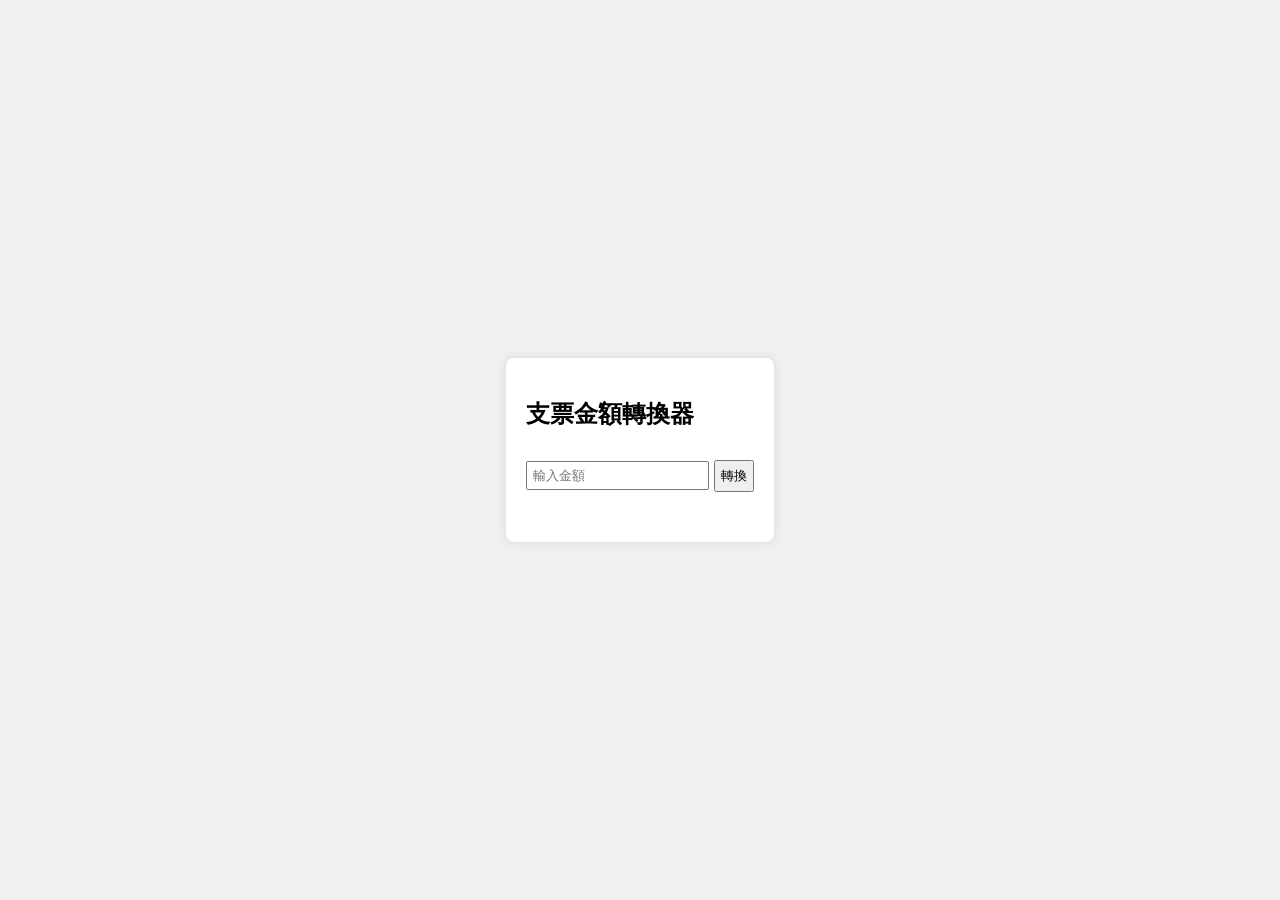
==== cheque-amount-converter/index.html @ 8e3ee80a "Create cheque-amount-converter/index.html" ====
<!DOCTYPE html>
<html lang="zh-TW">
<head>
    <meta charset="UTF-8">
    <meta name="viewport" content="width=device-width, initial-scale=1.0">
    <title>支票金額轉換器</title>
    <style>
        body {
            font-family: Arial, sans-serif;
            display: flex;
            justify-content: center;
            align-items: center;
            height: 100vh;
            margin: 0;
            background-color: #f0f0f0;
        }
        .container {
            background-color: white;
            padding: 20px;
            border-radius: 8px;
            box-shadow: 0 0 10px rgba(0,0,0,0.1);
        }
        input, button {
            margin: 10px 0;
            padding: 5px;
        }
        #result {
            margin-top: 20px;
        }
    </style>
</head>
<body>
    <div class="container">
        <h2>支票金額轉換器</h2>
        <input type="number" id="amount" placeholder="輸入金額" step="0.01">
        <button onclick="convertAmount()">轉換</button>
        <div id="result"></div>
    </div>

    <script>
        const convertAmount = () => {
            const amount = parseFloat(document.getElementById('amount').value);
            if (isNaN(amount) || amount < 0 || amount > 999999999999.99) {
                alert('請輸入有效的金額（0-999,999,999,999.99）');
                return;
            }

            const chineseResult = numberToChineseWords(amount);
            const englishResult = numberToEnglishWords(amount);

            document.getElementById('result').innerHTML = `
                <p>中文大寫：${chineseResult}</p>
                <p>英文大寫：${englishResult}</p>
            `;
        };

        const numberToChineseWords = (num) => {
            const units = ['', '萬', '億', '兆'];
            const digits = ['零', '壹', '貳', '參', '肆', '伍', '陸', '柒', '捌', '玖'];
            const positions = ['', '拾', '佰', '仟'];

            let integer = Math.floor(num);
            const decimal = Math.round((num - integer) * 100);

            let result = '';

            if (integer === 0 && decimal === 0) {
                return '零元整';
            }

            if (integer > 0) {
                let unitIndex = 0;
                let hasZero = false;

                while (integer > 0) {
                    let section = integer % 10000;
                    let sectionStr = '';

                    for (let i = 0; i < 4; i++) {
                        const digit = section % 10;
                        if (digit !== 0) {
                            if (hasZero) {
                                sectionStr = '零' + sectionStr;
                                hasZero = false;
                            }
                            sectionStr = digits[digit] + positions[i] + sectionStr;
                        } else if (i > 0 && section > 0) {
                            hasZero = true;
                        }
                        section = Math.floor(section / 10);
                    }

                    if (sectionStr !== '') {
                        result = sectionStr + units[unitIndex] + result;
                        hasZero = false;
                    } else if (unitIndex > 0) {
                        hasZero = true;
                    }

                    integer = Math.floor(integer / 10000);
                    unitIndex++;
                }

                result += '元';
            }

            if (decimal > 0) {
                if (result === '') {
                    result = '零元';
                }
                const [jiao, fen] = [Math.floor(decimal / 10), decimal % 10];
                if (jiao > 0) result += digits[jiao] + '角';
                if (fen > 0) result += digits[fen] + '分';
            } else {
                result += '整';
            }

            return result;
        };

        const numberToEnglishWords = (num) => {
            const ones = ['', 'One', 'Two', 'Three', 'Four', 'Five', 'Six', 'Seven', 'Eight', 'Nine'];
            const tens = ['', '', 'Twenty', 'Thirty', 'Forty', 'Fifty', 'Sixty', 'Seventy', 'Eighty', 'Ninety'];
            const teens = ['Ten', 'Eleven', 'Twelve', 'Thirteen', 'Fourteen', 'Fifteen', 'Sixteen', 'Seventeen', 'Eighteen', 'Nineteen'];

            const convertLessThanOneThousand = (n) => {
                if (n === 0) return '';
                if (n < 10) return ones[n];
                if (n < 20) return teens[n - 10];
                if (n < 100) return `${tens[Math.floor(n / 10)]}${n % 10 !== 0 ? '-' + ones[n % 10] : ''}`;
                return `${ones[Math.floor(n / 100)]} Hundred${n % 100 !== 0 ? ' ' + convertLessThanOneThousand(n % 100) : ''}`;
            };

            let result = '';
            const integer = Math.floor(num);
            const decimal = Math.round((num - integer) * 100);

            if (integer === 0 && decimal === 0) return 'Zero Dollars';

            if (integer > 0) {
                const [billions, millions, thousands, remainder] = [
                    Math.floor(integer / 1000000000),
                    Math.floor((integer % 1000000000) / 1000000),
                    Math.floor((integer % 1000000) / 1000),
                    integer % 1000
                ];

                if (billions > 0) result += `${convertLessThanOneThousand(billions)} Billion `;
                if (millions > 0) result += `${convertLessThanOneThousand(millions)} Million `;
                if (thousands > 0) result += `${convertLessThanOneThousand(thousands)} Thousand `;
                if (remainder > 0) result += convertLessThanOneThousand(remainder);

                result += ` Dollar${integer === 1 ? '' : 's'}`;
            }

            if (decimal > 0) {
                if (integer === 0) {
                    result = 'Zero Dollars and ';
                } else {
                    result += ' and ';
                }
                if (decimal < 10) {
                    result += `${ones[decimal]} Cent${decimal === 1 ? '' : 's'}`;
                } else if (decimal < 20) {
                    result += `${teens[decimal - 10]} Cents`;
                } else {
                    result += `${tens[Math.floor(decimal / 10)]}${decimal % 10 > 0 ? '-' + ones[decimal % 10] : ''} Cents`;
                }
            }

            return result;
        };
    </script>
</body>
</html>
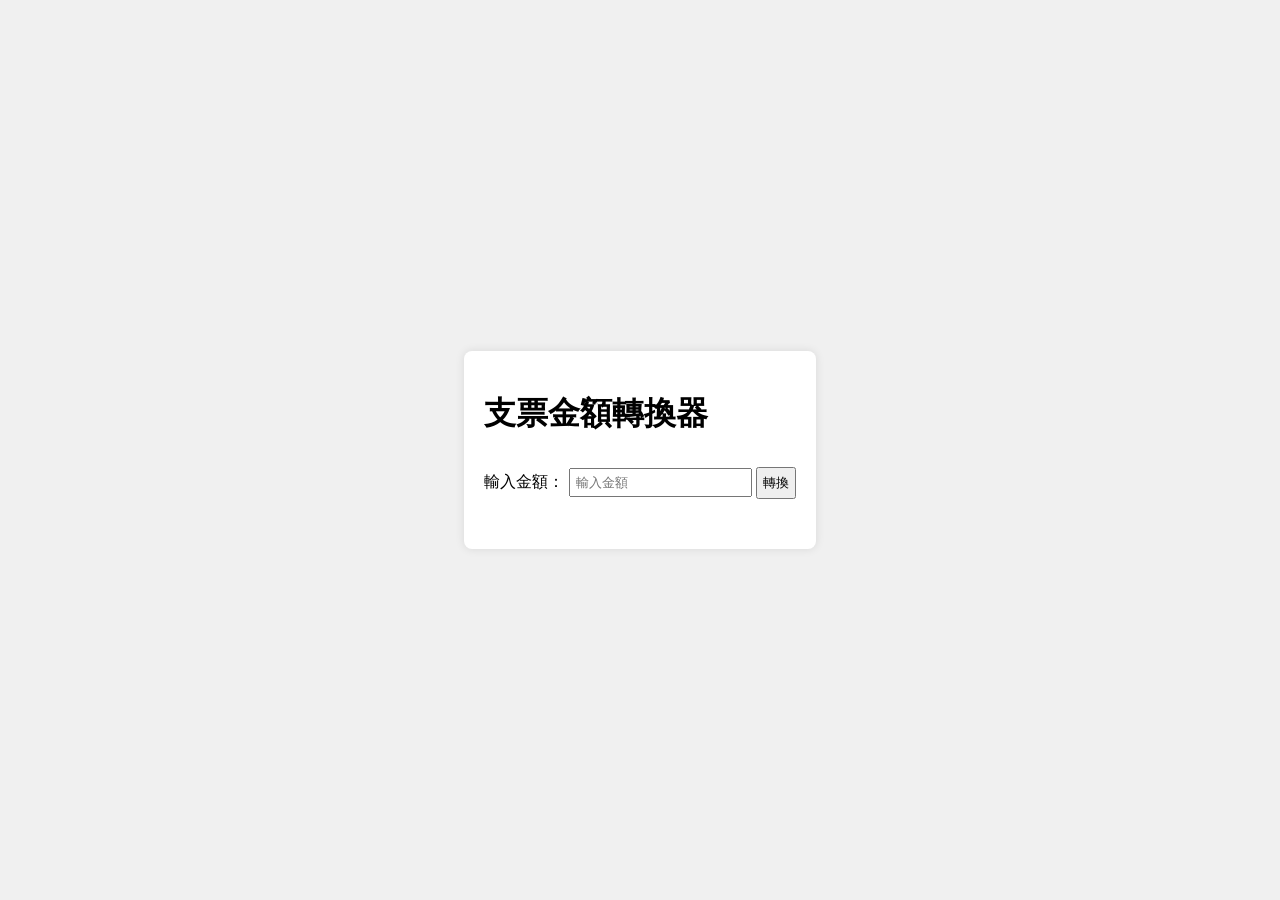
==== commit 1f5d731b: "Update index.html" ====
--- a/cheque-amount-converter/index.html
+++ b/cheque-amount-converter/index.html
@@ -31,22 +31,27 @@
 </head>
 <body>
     <div class="container">
-        <h2>支票金額轉換器</h2>
+        <h1>支票金額轉換器</h1>
+        <label for="amount">輸入金額：</label>
         <input type="number" id="amount" placeholder="輸入金額" step="0.01">
         <button onclick="convertAmount()">轉換</button>
-        <div id="result"></div>
+        <div id="result" aria-live="polite"></div>
     </div>
 
     <script>
+        const digits = Object.freeze(['零', '壹', '貳', '參', '肆', '伍', '陸', '柒', '捌', '玖']);
+        const units = Object.freeze(['', '萬', '億', '兆']);
+        const positions = Object.freeze(['', '拾', '佰', '仟']);
+
         const convertAmount = () => {
-            const amount = parseFloat(document.getElementById('amount').value);
+            const amount = parseFloat(document.getElementById('amount')?.value ?? '0');
             if (isNaN(amount) || amount < 0 || amount > 999999999999.99) {
                 alert('請輸入有效的金額（0-999,999,999,999.99）');
                 return;
             }
 
-            const chineseResult = numberToChineseWords(amount);
-            const englishResult = numberToEnglishWords(amount);
+            const [chineseResult, englishResult] = [numberToChineseWords, numberToEnglishWords]
+                .map(converter => converter(amount));
 
             document.getElementById('result').innerHTML = `
                 <p>中文大寫：${chineseResult}</p>
@@ -55,121 +60,120 @@
         };
 
         const numberToChineseWords = (num) => {
-            const units = ['', '萬', '億', '兆'];
-            const digits = ['零', '壹', '貳', '參', '肆', '伍', '陸', '柒', '捌', '玖'];
-            const positions = ['', '拾', '佰', '仟'];
+            const [integer, decimal] = [Math.floor(num), Math.round((num % 1) * 100)];
 
-            let integer = Math.floor(num);
-            const decimal = Math.round((num - integer) * 100);
+            if (integer === 0 && decimal === 0) return '零元整';
 
-            let result = '';
-
-            if (integer === 0 && decimal === 0) {
-                return '零元整';
-            }
-
-            if (integer > 0) {
+            const processInteger = (int) => {
+                if (int === 0) return '零';
+                if (int < 10) return digits[int];
+                
+                let result = '';
                 let unitIndex = 0;
                 let hasZero = false;
 
-                while (integer > 0) {
-                    let section = integer % 10000;
+                while (int > 0) {
+                    const section = int % 10000;
                     let sectionStr = '';
 
                     for (let i = 0; i < 4; i++) {
-                        const digit = section % 10;
+                        const digit = Math.floor(section / Math.pow(10, i)) % 10;
                         if (digit !== 0) {
                             if (hasZero) {
                                 sectionStr = '零' + sectionStr;
                                 hasZero = false;
                             }
                             sectionStr = digits[digit] + positions[i] + sectionStr;
-                        } else if (i > 0 && section > 0) {
+                        } else if (sectionStr !== '') {
                             hasZero = true;
                         }
-                        section = Math.floor(section / 10);
                     }
 
                     if (sectionStr !== '') {
-                        result = sectionStr + units[unitIndex] + result;
+                        result = sectionStr + (unitIndex > 0 ? units[unitIndex] : '') + result;
                         hasZero = false;
-                    } else if (unitIndex > 0) {
-                        hasZero = true;
                     }
 
-                    integer = Math.floor(integer / 10000);
+                    int = Math.floor(int / 10000);
                     unitIndex++;
                 }
 
-                result += '元';
-            }
+                return result;
+            };
 
-            if (decimal > 0) {
-                if (result === '') {
-                    result = '零元';
-                }
-                const [jiao, fen] = [Math.floor(decimal / 10), decimal % 10];
-                if (jiao > 0) result += digits[jiao] + '角';
-                if (fen > 0) result += digits[fen] + '分';
-            } else {
-                result += '整';
-            }
+            const integerPart = integer > 0 ? `${processInteger(integer)}元` : '';
+            const decimalPart = decimal > 0
+                ? `${integerPart || '零元'}${Math.floor(decimal / 10) > 0 ? `${digits[Math.floor(decimal / 10)]}角` : ''}${decimal % 10 > 0 ? `${digits[decimal % 10]}分` : ''}`
+                : `${integerPart}整`;
 
-            return result;
+            return decimalPart || '零元整';
         };
 
-        const numberToEnglishWords = (num) => {
+        const numberToEnglishWords = (() => {
             const ones = ['', 'One', 'Two', 'Three', 'Four', 'Five', 'Six', 'Seven', 'Eight', 'Nine'];
-            const tens = ['', '', 'Twenty', 'Thirty', 'Forty', 'Fifty', 'Sixty', 'Seventy', 'Eighty', 'Ninety'];
+            const tens = ['', 'Ten', 'Twenty', 'Thirty', 'Forty', 'Fifty', 'Sixty', 'Seventy', 'Eighty', 'Ninety'];
             const teens = ['Ten', 'Eleven', 'Twelve', 'Thirteen', 'Fourteen', 'Fifteen', 'Sixteen', 'Seventeen', 'Eighteen', 'Nineteen'];
 
             const convertLessThanOneThousand = (n) => {
                 if (n === 0) return '';
                 if (n < 10) return ones[n];
                 if (n < 20) return teens[n - 10];
-                if (n < 100) return `${tens[Math.floor(n / 10)]}${n % 10 !== 0 ? '-' + ones[n % 10] : ''}`;
-                return `${ones[Math.floor(n / 100)]} Hundred${n % 100 !== 0 ? ' ' + convertLessThanOneThousand(n % 100) : ''}`;
+                if (n < 100) {
+                    const ten = Math.floor(n / 10);
+                    const one = n % 10;
+                    return `${tens[ten]}${one ? '-' + ones[one] : ''}`;
+                }
+                const hundred = Math.floor(n / 100);
+                const remainder = n % 100;
+                return `${ones[hundred]} Hundred${remainder ? ' ' + convertLessThanOneThousand(remainder) : ''}`;
             };
 
-            let result = '';
-            const integer = Math.floor(num);
-            const decimal = Math.round((num - integer) * 100);
+            return (num) => {
+                const [integer, decimal] = [Math.floor(num), Math.round((num % 1) * 100)];
 
-            if (integer === 0 && decimal === 0) return 'Zero Dollars';
+                if (integer === 0 && decimal === 0) return 'Zero Dollar';
 
-            if (integer > 0) {
-                const [billions, millions, thousands, remainder] = [
-                    Math.floor(integer / 1000000000),
-                    Math.floor((integer % 1000000000) / 1000000),
-                    Math.floor((integer % 1000000) / 1000),
-                    integer % 1000
-                ];
+                const processInteger = (int) => {
+                    if (int === 0) return '';
+                    if (int < 1000) return convertLessThanOneThousand(int);
 
-                if (billions > 0) result += `${convertLessThanOneThousand(billions)} Billion `;
-                if (millions > 0) result += `${convertLessThanOneThousand(millions)} Million `;
-                if (thousands > 0) result += `${convertLessThanOneThousand(thousands)} Thousand `;
-                if (remainder > 0) result += convertLessThanOneThousand(remainder);
+                    const sections = [
+                        { value: Math.floor(int / 1e9), name: 'Billion' },
+                        { value: Math.floor((int % 1e9) / 1e6), name: 'Million' },
+                        { value: Math.floor((int % 1e6) / 1e3), name: 'Thousand' },
+                        { value: int % 1e3, name: '' }
+                    ];
 
-                result += ` Dollar${integer === 1 ? '' : 's'}`;
+                    return sections
+                        .filter(section => section.value > 0)
+                        .map(section => `${convertLessThanOneThousand(section.value)} ${section.name}`)
+                        .join(' ');
+                };
+
+                const integerPart = integer > 0 ? `${processInteger(integer)} Dollar${integer === 1 ? '' : 's'}` : '';
+                const decimalPart = decimal > 0
+                    ? `${decimal < 10 ? `${ones[decimal]} Cent${decimal === 1 ? '' : 's'}` :
+                        decimal < 20 ? `${teens[decimal - 10]} Cents` :
+                        `${tens[Math.floor(decimal / 10)]}${decimal % 10 ? '-' + ones[decimal % 10] : ''} Cents`}`
+                    : '';
+
+                if (integerPart && decimalPart) {
+                    return `${integerPart} and ${decimalPart}`;
+                } else if (integerPart) {
+                    return integerPart;
+                } else if (decimalPart) {
+                    return `Zero Dollar and ${decimalPart}`;
+                } else {
+                    return 'Zero Dollar';
+                }
+            };
+        })();
+
+        document.getElementById('amount').addEventListener('keypress', (event) => {
+            if (event.key === 'Enter') {
+                convertAmount();
             }
-
-            if (decimal > 0) {
-                if (integer === 0) {
-                    result = 'Zero Dollars and ';
-                } else {
-                    result += ' and ';
-                }
-                if (decimal < 10) {
-                    result += `${ones[decimal]} Cent${decimal === 1 ? '' : 's'}`;
-                } else if (decimal < 20) {
-                    result += `${teens[decimal - 10]} Cents`;
-                } else {
-                    result += `${tens[Math.floor(decimal / 10)]}${decimal % 10 > 0 ? '-' + ones[decimal % 10] : ''} Cents`;
-                }
-            }
-
-            return result;
-        };
+        });
     </script>
 </body>
 </html>
